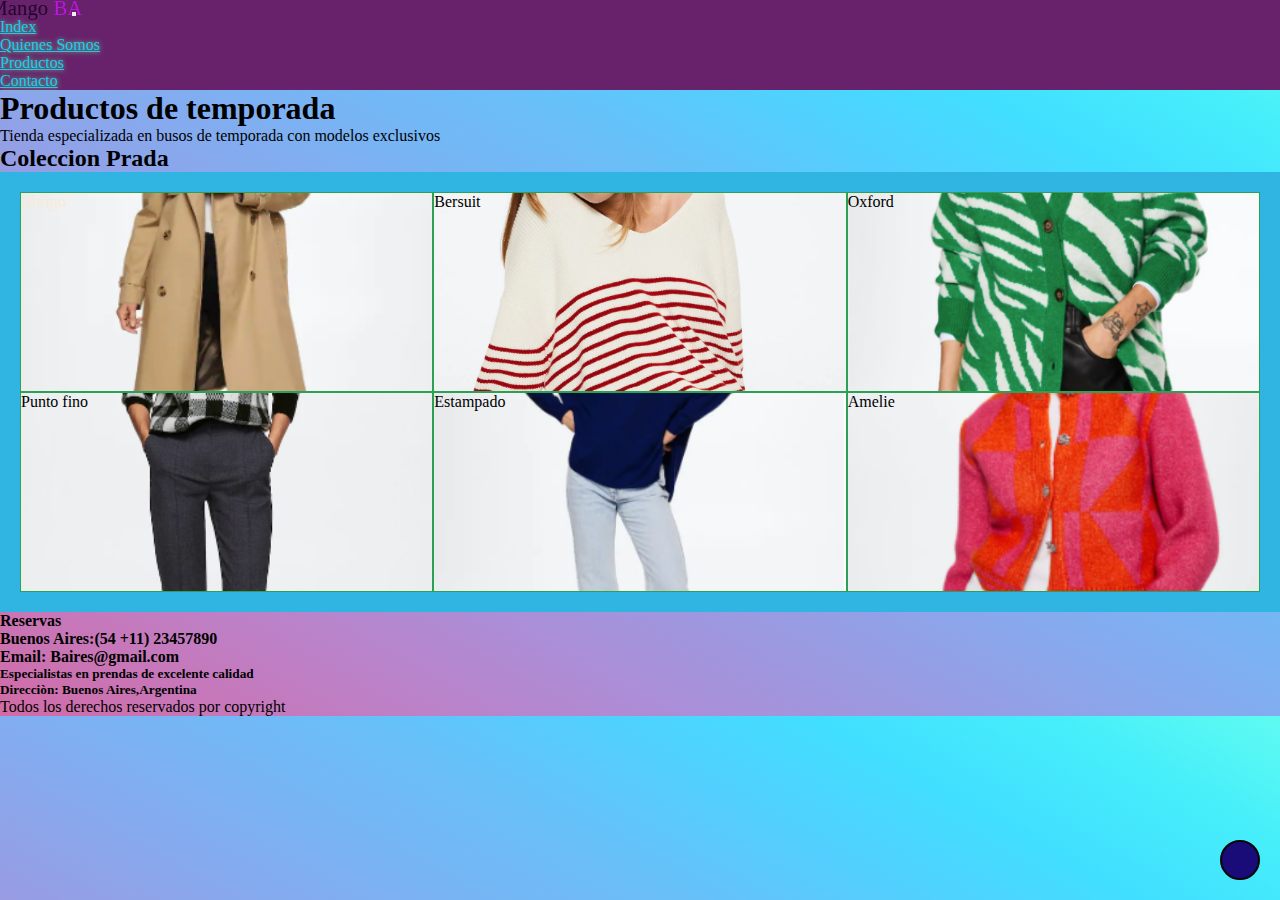
==== pages/producto.html @ 9866d315 "segunda entrega" ====
<!DOCTYPE html>
<html lang="es">
<head>
    <meta charset="UTF-8">
    <meta http-equiv="X-UA-Compatible" content="IE=edge">
    <meta name="viewport" content="width=device-width, initial-scale=1.0">
    <link rel="stylesheet" href="https://cdnjs.cloudflare.com/ajax/libs/font-awesome/6.1.2/css/all.min.css"
        integrity="sha512-1sCRPdkRXhBV2PBLUdRb4tMg1w2YPf37qatUFeS7zlBy7jJI8Lf4VHwWfZZfpXtYSLy85pkm9GaYVYMfw5BC1A=="
        crossorigin="anonymous" referrerpolicy="no-referrer" />
    <link rel="shortcut icon" href="../img/logo.png" type="image/x-icon">
    <link href="https://unpkg.com/aos@2.3.1/dist/aos.css" rel="stylesheet">
    <link rel="stylesheet" href="https://cdn.jsdelivr.net/npm/bootstrap@4.6.2/dist/css/bootstrap.min.css"
        integrity="sha384-xOolHFLEh07PJGoPkLv1IbcEPTNtaed2xpHsD9ESMhqIYd0nLMwNLD69Npy4HI+N" crossorigin="anonymous">
        <link rel="stylesheet" href="../css/estilos.css">
    <title>Producto</title>
</head>
<body>
<!--navbar inicia -->
<nav class="navbar navbar-expand-lg navbar-dark hknav">
    <!-- Brand -->
    <a class="navbar-brand" href="#"><div class="logo">Mango <span>BA</span></div>
    </a>
    <!-- Toggler/collapsibe Button -->
    <button class="navbar-toggler" type="button" data-toggle="collapse" data-target="#collapsibleNavbar">
        <span class="navbar-toggler-icon"></span>
    </button>
    <!-- Navbar links -->
    <div class="collapse navbar-collapse" id="collapsibleNavbar">
        <ul class="navbar-nav">
            <li class="nav-item">
                <a class="nav-link" href="../index.html">index</a>
            </li>
            <li class="nav-item">
                <a class="nav-link" href="./quienes somo.html">Quienes somos</a>
            </li>
            <li class="nav-item">
                <a class="nav-link" href="#">Productos</a>
            </li>
            <li class="nav-item">
                <a class="nav-link" href="./contacto.html">Contacto</a>
            </li>
        </ul>
    </div>
</nav>
<!--navbar finaliza -->
    <h1>Productos de temporada</h1>
    <p>Tienda especializada en busos de temporada con modelos exclusivos</p>
    <main>
    <div class="Producto">
        <h2>Coleccion Prada</h2>
        <div class="contenedor-figura">
            <div class="figura figura1">Abrigo</div>
            <div class="figura figura2">Bersuit</div>
            <div class="figura figura3">Oxford</div>
            <div class="figura figura4">Punto fino</div>
            <div class="figura figura5">Estampado</div>
            <div class="figura figura6">Amelie</div>
    </div></div>
</main>
    <footer class="container-fluid">
        <h4 class="contacto">Reservas</h4>
        <h4 class="contacto">Buenos Aires:(54 +11) 23457890 </h4>
        <h4 class="contacto">Email: Baires@gmail.com</h4>
        <h5 class="final">Especialistas en prendas de excelente calidad</h5>
        <h5 class="final">Direcciòn: Buenos Aires,Argentina</h5>
        <p class="fin">Todos los derechos reservados por copyright</p>
        <a href="https://www.facebook.com/"><i class="fa-brands fa-facebook"></i></a>
        <a href="https://www.instagram.com/"><i class="fa-brands fa-instagram"></i></a>
    </footer>
    <a href="#" class="subir">
        <i class="fa-solid fa-angle-up"></i>
    </a>
    <script src="https://unpkg.com/aos@2.3.1/dist/aos.js"></script>

<script src="https://cdn.jsdelivr.net/npm/jquery@3.5.1/dist/jquery.slim.min.js"
    integrity="sha384-DfXdz2htPH0lsSSs5nCTpuj/zy4C+OGpamoFVy38MVBnE+IbbVYUew+OrCXaRkfj" crossorigin="anonymous">
</script>
<script src="https://cdn.jsdelivr.net/npm/popper.js@1.16.1/dist/umd/popper.min.js"
    integrity="sha384-9/reFTGAW83EW2RDu2S0VKaIzap3H66lZH81PoYlFhbGU+6BZp6G7niu735Sk7lN" crossorigin="anonymous">
</script>
<script src="https://cdn.jsdelivr.net/npm/bootstrap@4.6.2/dist/js/bootstrap.min.js"
    integrity="sha384-+sLIOodYLS7CIrQpBjl+C7nPvqq+FbNUBDunl/OZv93DB7Ln/533i8e/mZXLi/P+" crossorigin="anonymous">
</script>
    <script src="../producto.js"></script>
</body>

</html>
---- css/estilos.css ----
* {
    padding: 0px;
    margin: 0px;
    box-sizing: border-box;
}

body {
    background-color: #008793;
    background-image: linear-gradient(to right top, #d16ba5, #c777b9, #ba83ca, #aa8fd8, #9a9ae1, #8aa7ec, #79b3f4, #69bff8, #52cffe, #41dfff, #46eefa, #5ffbf1);
}
body .logo {
    color: #22052E;
    float: left;
}
body .logo:hover {
    transform: scale(1.3);
    transition: all 0.5s;
}
body .logo span {
    color: #BE13E1;
}
body .hknav {
    background-color: #67226B;
}
body .nav-link {
    color: rgb(24, 204, 240) !important;
    text-transform: capitalize;
    text-shadow: 0 0 5px #5ae692;
}
body .subir {
    height: 40px;
    width: 40px;
    background-color: rgb(25, 12, 121);
    position: fixed;
    bottom: 20px;
    right: 20px;
    text-align: center;
    line-height: 40px;
    color: azure;
    border-radius: 50px;
    border: 2px solid rgb(7, 7, 7);
    font-size: 22px;
}
main .contenedor-figura {
    height: auto;
    width: 100%;
    background-color: #30B5E3;
    display: grid;
    grid-template-columns: repeat(3, 1fr);
    grid-template-rows: 200px 200px;
    grid-template-areas: "img1 img2 img3" "img4 img5 img6";
    grid: gap 10px;
    padding: 20px;
}
main .figura {
    border: 1px solid rgb(42, 161, 84);
    border: radius 5px solid #000;
    height: 200px;
    width: 200px;
    width: 100%;
    background-color: dimgrey;
    background-size: cover;
}

main .figura1 {
    grid-area: img1;
    background-image: url(../img/abrigo.png);
    background-size: cover;
    background-position: center;
    color: antiquewhite;
}
main .figura2 {
    grid-area: img2;
    background-image: url(../img/bersuit.png);
    background-size: cover;
    background-position: center;
}
main .figura3 {
    grid-area: img3;
    background-image: url(../img/Estampado.png);
    background-size: cover;
    background-position: center;
}
main .figura4 {
    grid-area: img4;
    background-image: url(../img/oxford.png);
    background-size: cover;
    background-position: center;
}
main .figura5 {
    grid-area: img5;
    background-image: url(../img/tejido.png);
    background-size: cover;
    background-position: center;
}
main .figura6 {
    grid-area: img6;
    background-image: url(../img/primavera.png);
    background-size: cover;
    background-position: center;
}
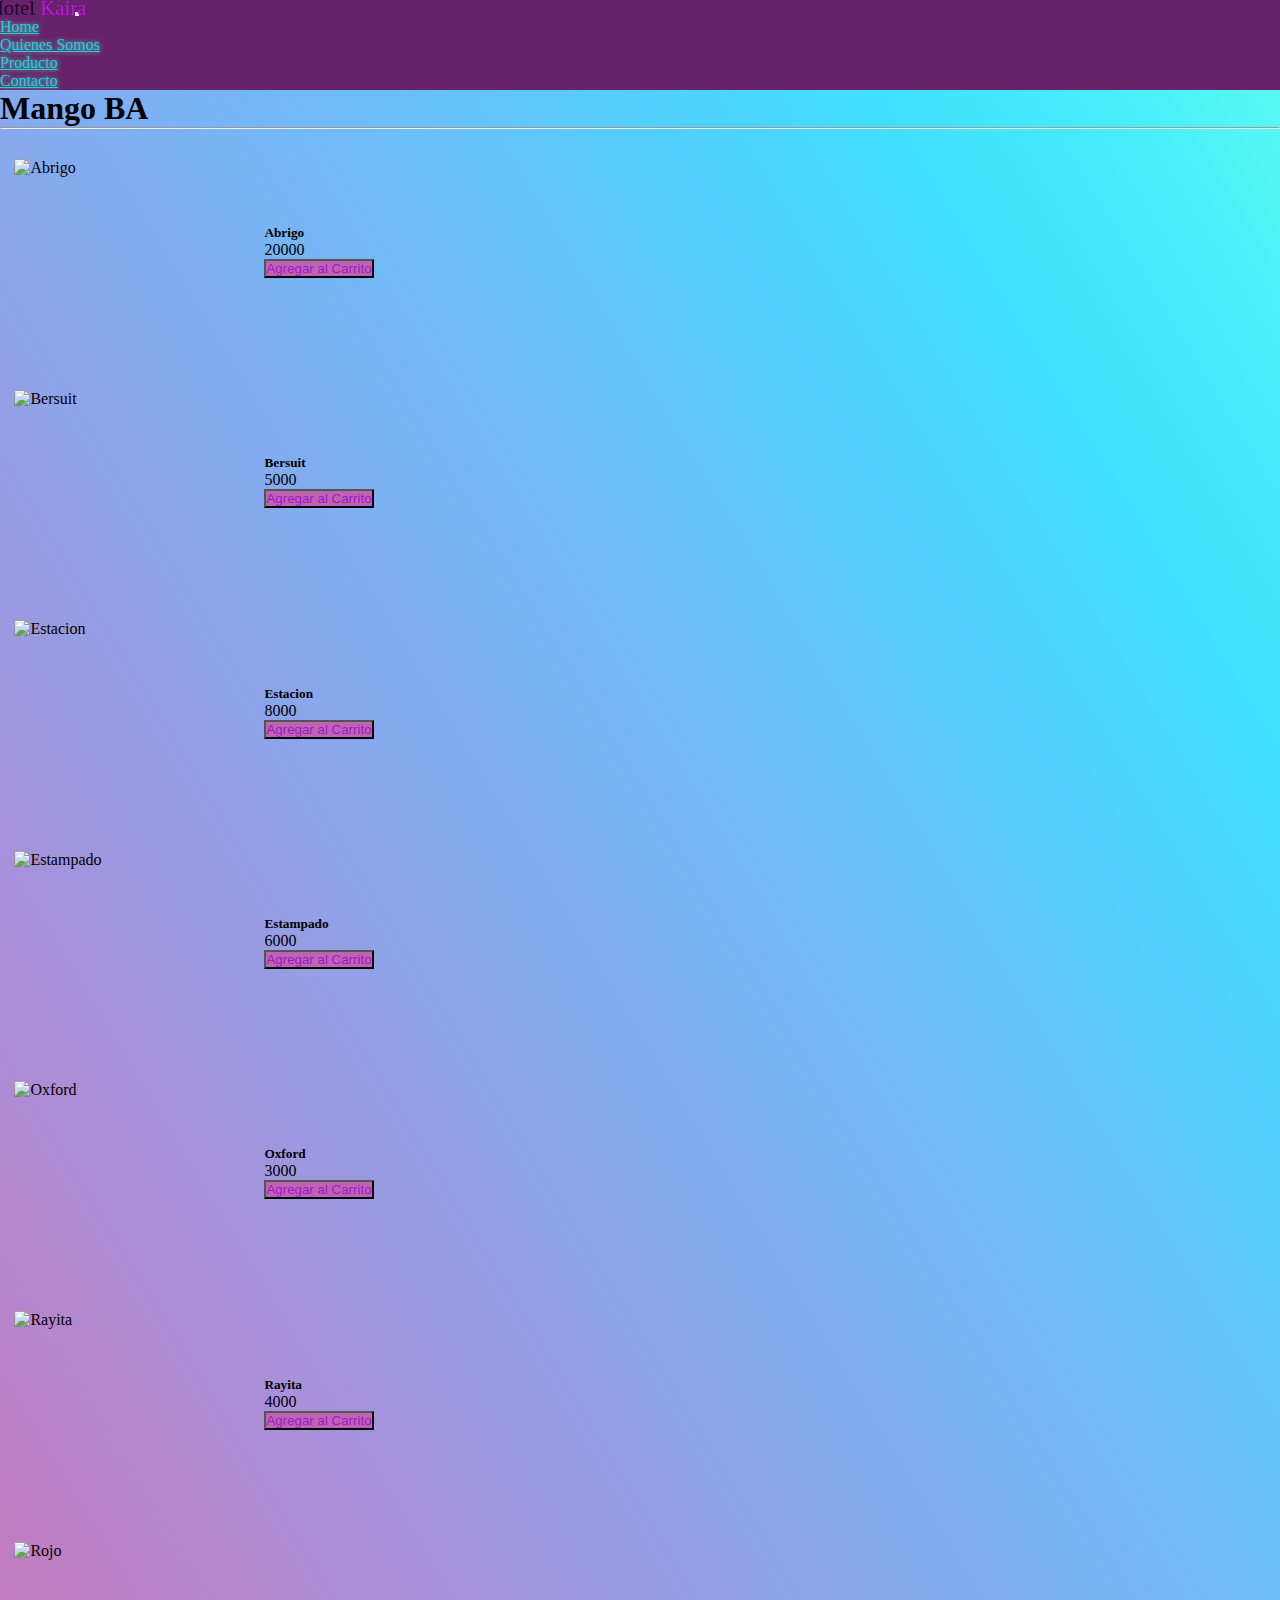
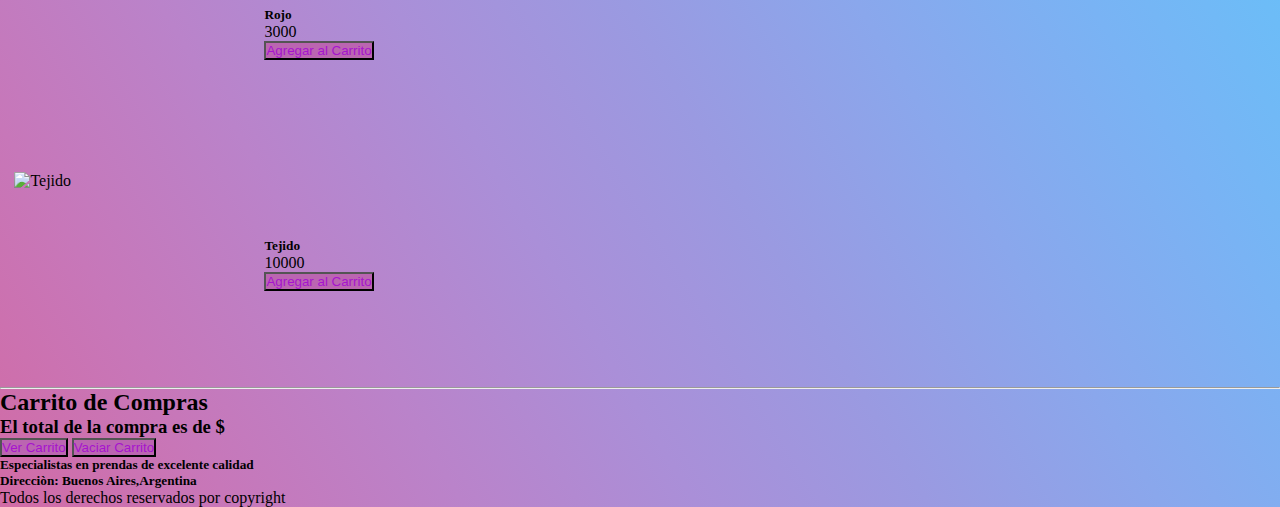
==== commit 7c3bb54f: "tercera entrega" ====
--- a/pages/producto.html
+++ b/pages/producto.html
@@ -4,84 +4,70 @@
     <meta charset="UTF-8">
     <meta http-equiv="X-UA-Compatible" content="IE=edge">
     <meta name="viewport" content="width=device-width, initial-scale=1.0">
-    <link rel="stylesheet" href="https://cdnjs.cloudflare.com/ajax/libs/font-awesome/6.1.2/css/all.min.css"
-        integrity="sha512-1sCRPdkRXhBV2PBLUdRb4tMg1w2YPf37qatUFeS7zlBy7jJI8Lf4VHwWfZZfpXtYSLy85pkm9GaYVYMfw5BC1A=="
-        crossorigin="anonymous" referrerpolicy="no-referrer" />
     <link rel="shortcut icon" href="../img/logo.png" type="image/x-icon">
-    <link href="https://unpkg.com/aos@2.3.1/dist/aos.css" rel="stylesheet">
-    <link rel="stylesheet" href="https://cdn.jsdelivr.net/npm/bootstrap@4.6.2/dist/css/bootstrap.min.css"
-        integrity="sha384-xOolHFLEh07PJGoPkLv1IbcEPTNtaed2xpHsD9ESMhqIYd0nLMwNLD69Npy4HI+N" crossorigin="anonymous">
-        <link rel="stylesheet" href="../css/estilos.css">
-    <title>Producto</title>
+    <title>Tu Tienda Online</title>
+    <!-- BOOTSTRAP -->
+    <link href="https://cdn.jsdelivr.net/npm/bootstrap@5.2.2/dist/css/bootstrap.min.css" rel="stylesheet" integrity="sha384-Zenh87qX5JnK2Jl0vWa8Ck2rdkQ2Bzep5IDxbcnCeuOxjzrPF/et3URy9Bv1WTRi" crossorigin="anonymous">
+    <!-- MI CSS -->
+    <link rel="stylesheet" href="../css/estilos.css">
 </head>
 <body>
-<!--navbar inicia -->
-<nav class="navbar navbar-expand-lg navbar-dark hknav">
-    <!-- Brand -->
-    <a class="navbar-brand" href="#"><div class="logo">Mango <span>BA</span></div>
-    </a>
-    <!-- Toggler/collapsibe Button -->
-    <button class="navbar-toggler" type="button" data-toggle="collapse" data-target="#collapsibleNavbar">
-        <span class="navbar-toggler-icon"></span>
-    </button>
-    <!-- Navbar links -->
-    <div class="collapse navbar-collapse" id="collapsibleNavbar">
-        <ul class="navbar-nav">
-            <li class="nav-item">
-                <a class="nav-link" href="../index.html">index</a>
-            </li>
-            <li class="nav-item">
-                <a class="nav-link" href="./quienes somo.html">Quienes somos</a>
-            </li>
-            <li class="nav-item">
-                <a class="nav-link" href="#">Productos</a>
-            </li>
-            <li class="nav-item">
-                <a class="nav-link" href="./contacto.html">Contacto</a>
-            </li>
-        </ul>
-    </div>
-</nav>
-<!--navbar finaliza -->
-    <h1>Productos de temporada</h1>
-    <p>Tienda especializada en busos de temporada con modelos exclusivos</p>
-    <main>
-    <div class="Producto">
-        <h2>Coleccion Prada</h2>
-        <div class="contenedor-figura">
-            <div class="figura figura1">Abrigo</div>
-            <div class="figura figura2">Bersuit</div>
-            <div class="figura figura3">Oxford</div>
-            <div class="figura figura4">Punto fino</div>
-            <div class="figura figura5">Estampado</div>
-            <div class="figura figura6">Amelie</div>
-    </div></div>
-</main>
-    <footer class="container-fluid">
-        <h4 class="contacto">Reservas</h4>
-        <h4 class="contacto">Buenos Aires:(54 +11) 23457890 </h4>
-        <h4 class="contacto">Email: Baires@gmail.com</h4>
-        <h5 class="final">Especialistas en prendas de excelente calidad</h5>
-        <h5 class="final">Direcciòn: Buenos Aires,Argentina</h5>
-        <p class="fin">Todos los derechos reservados por copyright</p>
-        <a href="https://www.facebook.com/"><i class="fa-brands fa-facebook"></i></a>
-        <a href="https://www.instagram.com/"><i class="fa-brands fa-instagram"></i></a>
-    </footer>
-    <a href="#" class="subir">
-        <i class="fa-solid fa-angle-up"></i>
-    </a>
-    <script src="https://unpkg.com/aos@2.3.1/dist/aos.js"></script>
+        <!--navbar inicia -->
+        <nav class="navbar navbar-expand-lg navbar-dark hknav">
+            <!-- Brand -->
+            <a class="navbar-brand" href="#"><div class="logo">Hotel <span>Kaira</span></div>
+            </a>
+            <!-- Toggler/collapsibe Button -->
+            <button class="navbar-toggler" type="button" data-toggle="collapse" data-target="#collapsibleNavbar">
+                <span class="navbar-toggler-icon"></span>
+            </button>
+            <!-- Navbar links -->
+            <div class="collapse navbar-collapse" id="collapsibleNavbar">
+                <ul class="navbar-nav">
+                    <li class="nav-item">
+                        <a class="nav-link" href="../index.html">Home</a>
+                    </li>
+                    <li class="nav-item">
+                        <a class="nav-link" href="./quienes somo.html">Quienes Somos</a>
+                    </li>
+                    <li class="nav-item">
+                        <a class="nav-link" href="#">Producto</a>
+                    </li>
+                    <li class="nav-item">
+                        <a class="nav-link" href="./contacto.html">Contacto</a>
+                    </li>
+                </ul>
+            </div>
+        </nav>
+    
+        <!--navbar finaliza -->
+        <div class="container">
+    <h1 class="text-center">Mango BA </h1>
+    <hr>
+    <div id="contenedorProductos" class="row"></div>
 
-<script src="https://cdn.jsdelivr.net/npm/jquery@3.5.1/dist/jquery.slim.min.js"
-    integrity="sha384-DfXdz2htPH0lsSSs5nCTpuj/zy4C+OGpamoFVy38MVBnE+IbbVYUew+OrCXaRkfj" crossorigin="anonymous">
-</script>
-<script src="https://cdn.jsdelivr.net/npm/popper.js@1.16.1/dist/umd/popper.min.js"
-    integrity="sha384-9/reFTGAW83EW2RDu2S0VKaIzap3H66lZH81PoYlFhbGU+6BZp6G7niu735Sk7lN" crossorigin="anonymous">
-</script>
-<script src="https://cdn.jsdelivr.net/npm/bootstrap@4.6.2/dist/js/bootstrap.min.js"
-    integrity="sha384-+sLIOodYLS7CIrQpBjl+C7nPvqq+FbNUBDunl/OZv93DB7Ln/533i8e/mZXLi/P+" crossorigin="anonymous">
-</script>
+    <!-- CARRITO DE COMPRAS -->
+    <hr>
+    <h2>Carrito de Compras</h2>
+    <h3>El total de la compra es de $<span id="total"></span></h3>
+    <button class="btn colorBoton" id="verCarrito">Ver Carrito</button>
+    <button class="btn colorBoton" id="vaciarCarrito">Vaciar Carrito</button>
+
+    <div id="contenedorCarrito" class="row"></div>
+</div>
+
+<!-- inicio del footer -->
+<div class="container">
+<footer class="container-fluid">
+<h5 class="final">Especialistas en prendas de excelente calidad</h5>
+<h5 class="final">Direcciòn: Buenos Aires,Argentina</h5>
+    <p class="fin">Todos los derechos reservados por copyright</p>
+    <a href="https://www.facebook.com/"><i class="fa-brands fa-facebook"></i></a>
+    <a href="https://www.instagram.com/"><i class="fa-brands fa-instagram"></i></a>
+</footer>
+</div>
+    <!-- JavaScript Bundle with Popper -->
+    <script src="https://cdn.jsdelivr.net/npm/bootstrap@5.2.2/dist/js/bootstrap.bundle.min.js" integrity="sha384-OERcA2EqjJCMA+/3y+gxIOqMEjwtxJY7qPCqsdltbNJuaOe923+mo//f6V8Qbsw3" crossorigin="anonymous"></script>
     <script src="../producto.js"></script>
 </body>
-
 </html>--- a/css/estilos.css
+++ b/css/estilos.css
@@ -41,61 +41,25 @@
     border: 2px solid rgb(7, 7, 7);
     font-size: 22px;
 }
-main .contenedor-figura {
-    height: auto;
-    width: 100%;
-    background-color: #30B5E3;
-    display: grid;
-    grid-template-columns: repeat(3, 1fr);
-    grid-template-rows: 200px 200px;
-    grid-template-areas: "img1 img2 img3" "img4 img5 img6";
-    grid: gap 10px;
-    padding: 20px;
-}
-main .figura {
-    border: 1px solid rgb(42, 161, 84);
-    border: radius 5px solid #000;
+.imgProductos {
+    width: 250px;
     height: 200px;
-    width: 200px;
-    width: 100%;
-    background-color: dimgrey;
-    background-size: cover;
+    object-fit: contain;
+    margin-top: 1rem;
 }
 
-main .figura1 {
-    grid-area: img1;
-    background-image: url(../img/abrigo.png);
-    background-size: cover;
-    background-position: center;
-    color: antiquewhite;
+.card {
+    display: flex;
+    align-items: center;
+    margin: 0.9rem;
 }
-main .figura2 {
-    grid-area: img2;
-    background-image: url(../img/bersuit.png);
-    background-size: cover;
-    background-position: center;
+
+.colorBoton {
+    color:rgb(166, 20, 206);
+    background-color: #bb65b1;
 }
-main .figura3 {
-    grid-area: img3;
-    background-image: url(../img/Estampado.png);
-    background-size: cover;
-    background-position: center;
-}
-main .figura4 {
-    grid-area: img4;
-    background-image: url(../img/oxford.png);
-    background-size: cover;
-    background-position: center;
-}
-main .figura5 {
-    grid-area: img5;
-    background-image: url(../img/tejido.png);
-    background-size: cover;
-    background-position: center;
-}
-main .figura6 {
-    grid-area: img6;
-    background-image: url(../img/primavera.png);
-    background-size: cover;
-    background-position: center;
+
+.colorBoton:hover {
+    background-color: rgb(145, 45, 226);
+    color: white;
 }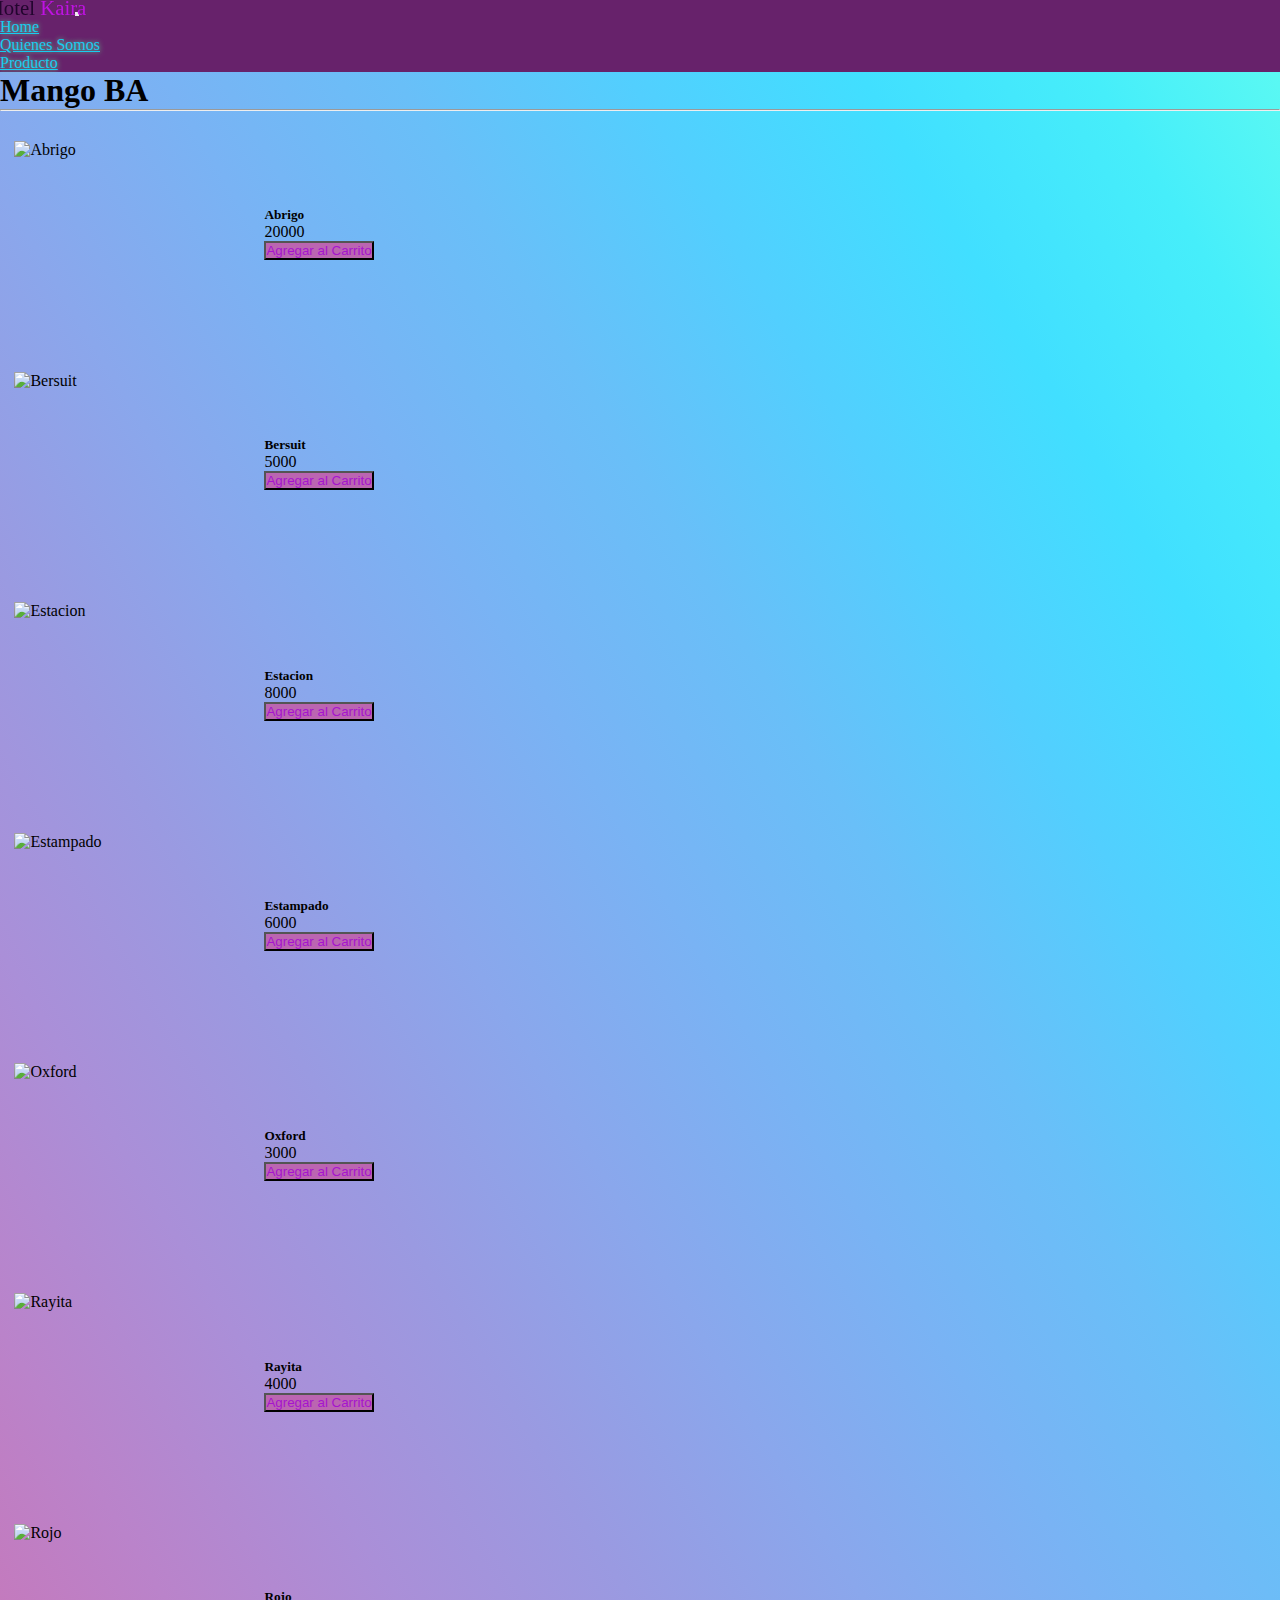
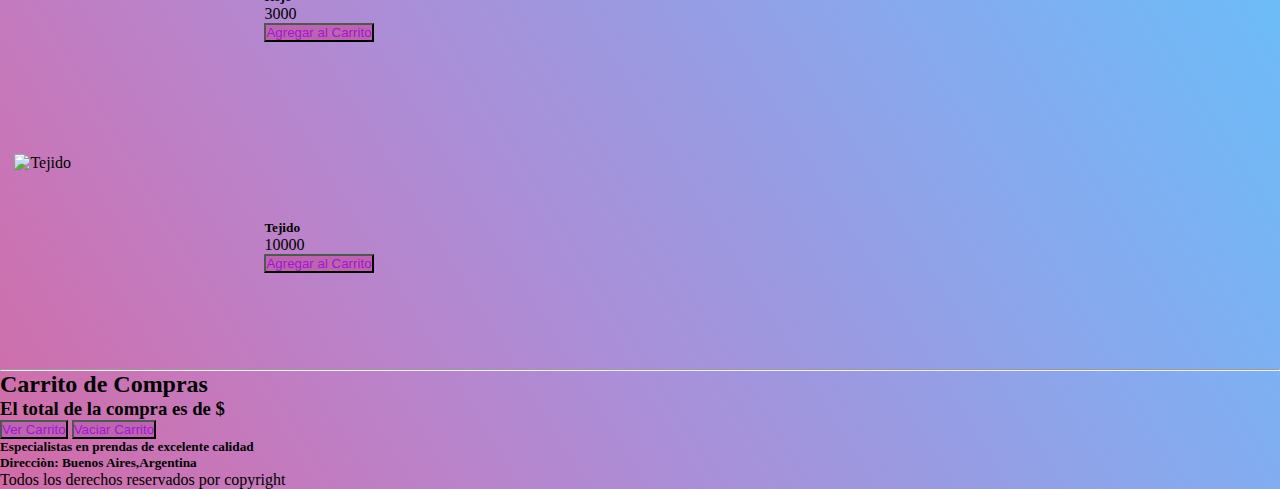
==== commit 89c0489e: "tercera entrega arreglado" ====
--- a/pages/producto.html
+++ b/pages/producto.html
@@ -33,9 +33,7 @@
                     <li class="nav-item">
                         <a class="nav-link" href="#">Producto</a>
                     </li>
-                    <li class="nav-item">
-                        <a class="nav-link" href="./contacto.html">Contacto</a>
-                    </li>
+                    
                 </ul>
             </div>
         </nav>
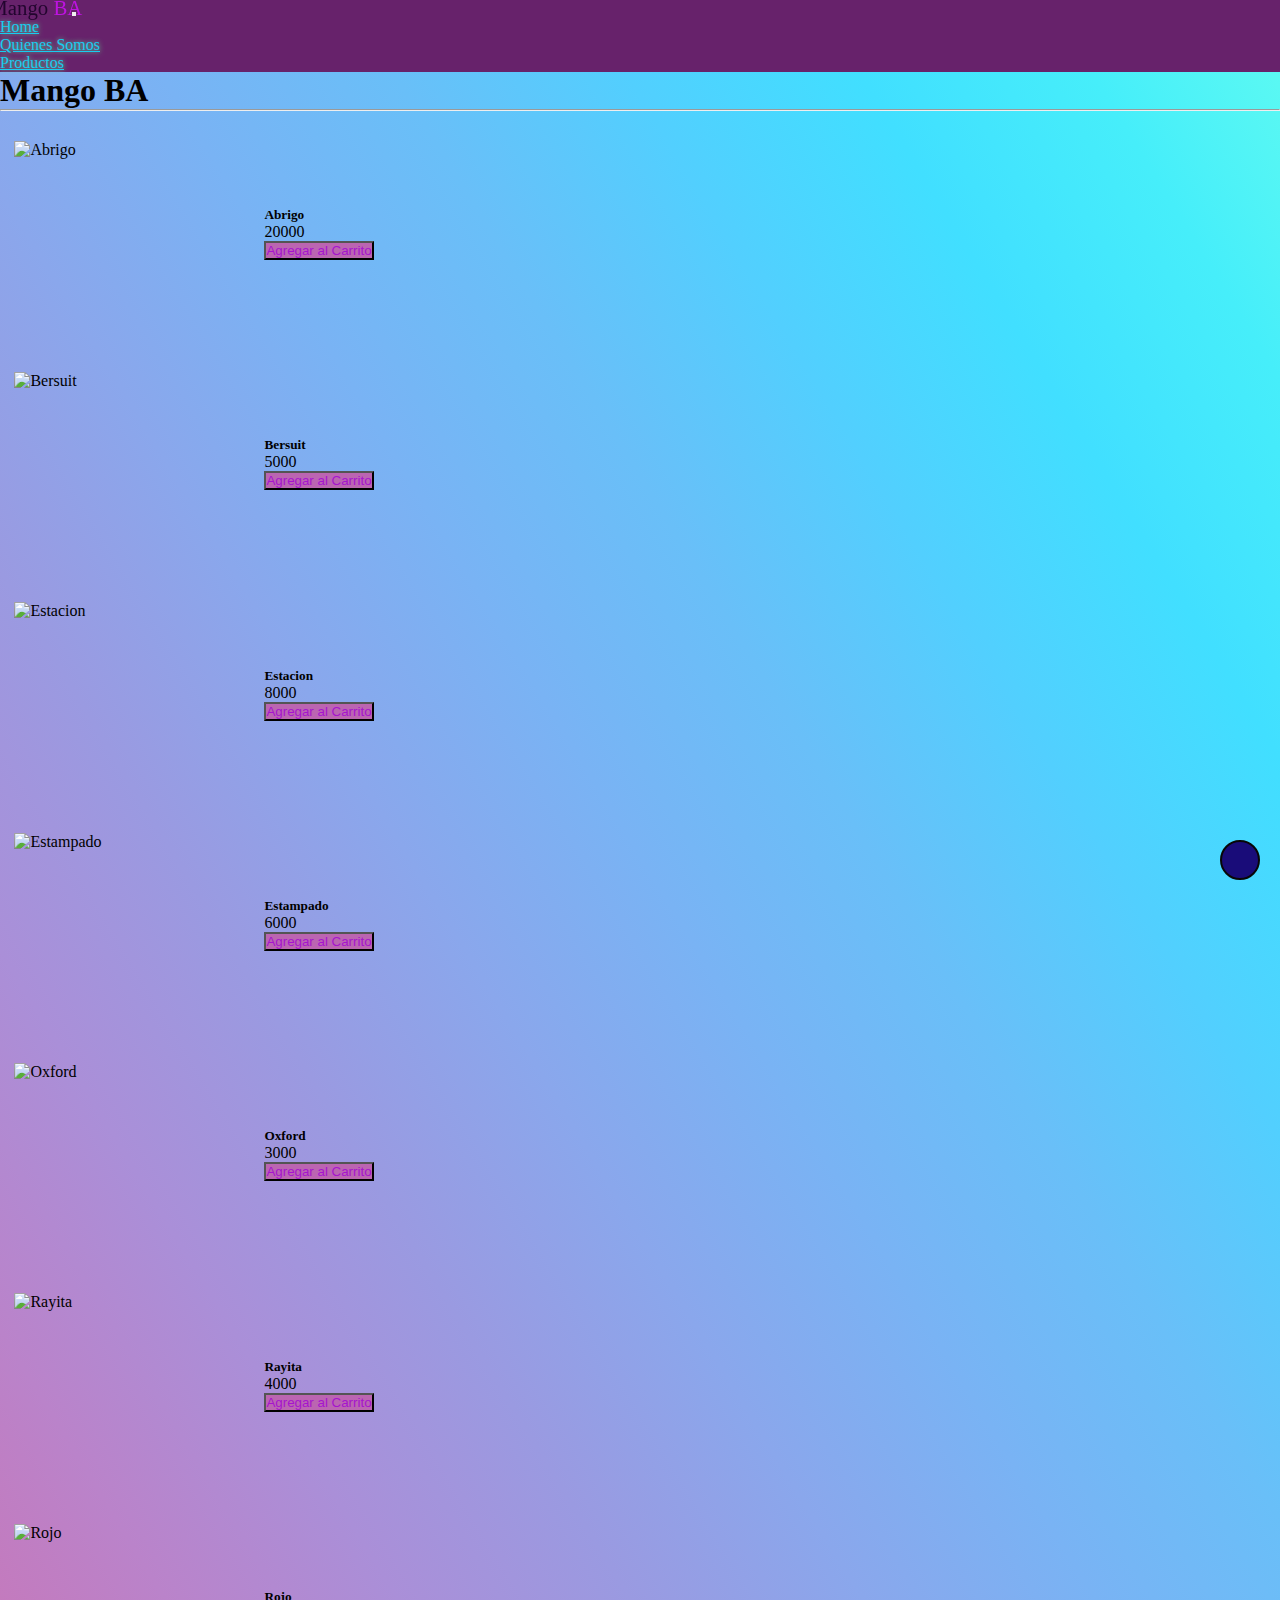
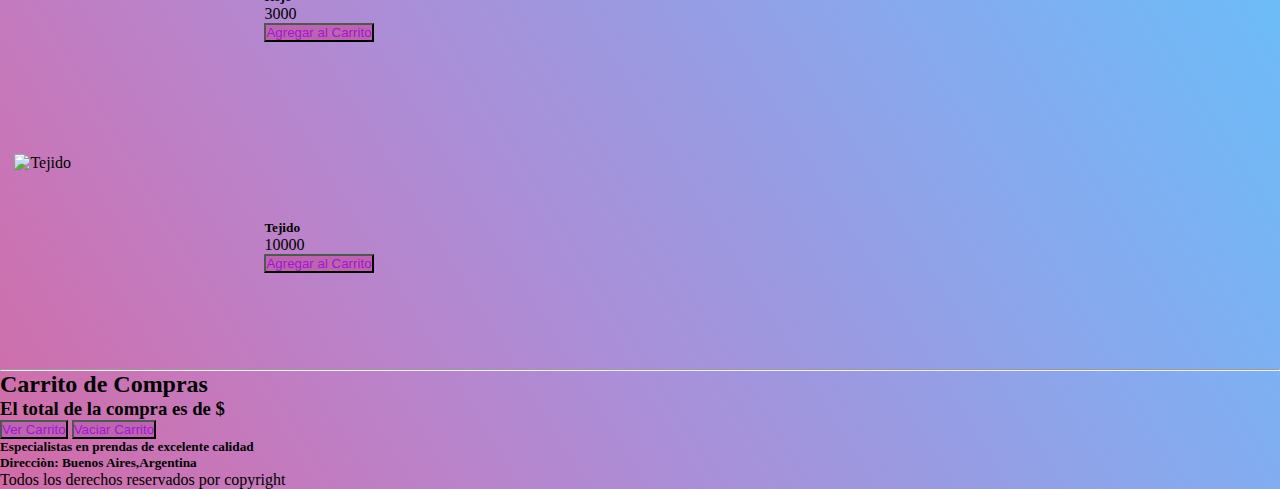
==== commit 8beeffb3: "arreglo" ====
--- a/pages/producto.html
+++ b/pages/producto.html
@@ -4,39 +4,40 @@
     <meta charset="UTF-8">
     <meta http-equiv="X-UA-Compatible" content="IE=edge">
     <meta name="viewport" content="width=device-width, initial-scale=1.0">
+    <link rel="stylesheet" href="https://cdnjs.cloudflare.com/ajax/libs/font-awesome/6.1.2/css/all.min.css"
+        integrity="sha512-1sCRPdkRXhBV2PBLUdRb4tMg1w2YPf37qatUFeS7zlBy7jJI8Lf4VHwWfZZfpXtYSLy85pkm9GaYVYMfw5BC1A=="
+        crossorigin="anonymous" referrerpolicy="no-referrer" />
     <link rel="shortcut icon" href="../img/logo.png" type="image/x-icon">
-    <title>Tu Tienda Online</title>
-    <!-- BOOTSTRAP -->
-    <link href="https://cdn.jsdelivr.net/npm/bootstrap@5.2.2/dist/css/bootstrap.min.css" rel="stylesheet" integrity="sha384-Zenh87qX5JnK2Jl0vWa8Ck2rdkQ2Bzep5IDxbcnCeuOxjzrPF/et3URy9Bv1WTRi" crossorigin="anonymous">
-    <!-- MI CSS -->
-    <link rel="stylesheet" href="../css/estilos.css">
+    <link href="https://unpkg.com/aos@2.3.1/dist/aos.css" rel="stylesheet">
+    <link rel="stylesheet" href="https://cdn.jsdelivr.net/npm/bootstrap@4.6.2/dist/css/bootstrap.min.css"
+        integrity="sha384-xOolHFLEh07PJGoPkLv1IbcEPTNtaed2xpHsD9ESMhqIYd0nLMwNLD69Npy4HI+N" crossorigin="anonymous">
+        <link rel="stylesheet" href="../css/estilos.css">
 </head>
 <body>
         <!--navbar inicia -->
-        <nav class="navbar navbar-expand-lg navbar-dark hknav">
-            <!-- Brand -->
-            <a class="navbar-brand" href="#"><div class="logo">Hotel <span>Kaira</span></div>
-            </a>
-            <!-- Toggler/collapsibe Button -->
-            <button class="navbar-toggler" type="button" data-toggle="collapse" data-target="#collapsibleNavbar">
-                <span class="navbar-toggler-icon"></span>
-            </button>
-            <!-- Navbar links -->
-            <div class="collapse navbar-collapse" id="collapsibleNavbar">
-                <ul class="navbar-nav">
-                    <li class="nav-item">
-                        <a class="nav-link" href="../index.html">Home</a>
-                    </li>
-                    <li class="nav-item">
-                        <a class="nav-link" href="./quienes somo.html">Quienes Somos</a>
-                    </li>
-                    <li class="nav-item">
-                        <a class="nav-link" href="#">Producto</a>
-                    </li>
-                    
-                </ul>
-            </div>
-        </nav>
+<nav class="navbar navbar-expand-lg navbar-dark hknav">
+    <!-- Brand -->
+    <a class="navbar-brand" href="#"><div class="logo">Mango <span>BA</span></div>
+    </a>
+    <!-- Toggler/collapsibe Button -->
+    <button class="navbar-toggler" type="button" data-toggle="collapse" data-target="#collapsibleNavbar">
+        <span class="navbar-toggler-icon"></span>
+    </button>
+    <!-- Navbar links -->
+    <div class="collapse navbar-collapse" id="collapsibleNavbar">
+        <ul class="navbar-nav">
+            <li class="nav-item">
+                <a class="nav-link" href="../index.html">Home</a>
+            </li>
+            <li class="nav-item">
+                <a class="nav-link" href="./quienes somo.html">Quienes somos</a>
+            </li>
+            <li class="nav-item">
+                <a class="nav-link" href="#">Productos</a>
+            </li>
+        </ul>
+    </div>
+</nav>
     
         <!--navbar finaliza -->
         <div class="container">
@@ -65,6 +66,19 @@
 </footer>
 </div>
     <!-- JavaScript Bundle with Popper -->
+    <a href="#" class="subir">
+        <i class="fa-solid fa-angle-up"></i>
+    </a>
+    <script src="https://unpkg.com/aos@2.3.1/dist/aos.js"></script>
+    <script src="https://cdn.jsdelivr.net/npm/jquery@3.5.1/dist/jquery.slim.min.js"
+        integrity="sha384-DfXdz2htPH0lsSSs5nCTpuj/zy4C+OGpamoFVy38MVBnE+IbbVYUew+OrCXaRkfj" crossorigin="anonymous">
+    </script>
+    <script src="https://cdn.jsdelivr.net/npm/popper.js@1.16.1/dist/umd/popper.min.js"
+        integrity="sha384-9/reFTGAW83EW2RDu2S0VKaIzap3H66lZH81PoYlFhbGU+6BZp6G7niu735Sk7lN" crossorigin="anonymous">
+    </script>
+    <script src="https://cdn.jsdelivr.net/npm/bootstrap@4.6.2/dist/js/bootstrap.min.js"
+        integrity="sha384-+sLIOodYLS7CIrQpBjl+C7nPvqq+FbNUBDunl/OZv93DB7Ln/533i8e/mZXLi/P+" crossorigin="anonymous">
+    </script>
     <script src="https://cdn.jsdelivr.net/npm/bootstrap@5.2.2/dist/js/bootstrap.bundle.min.js" integrity="sha384-OERcA2EqjJCMA+/3y+gxIOqMEjwtxJY7qPCqsdltbNJuaOe923+mo//f6V8Qbsw3" crossorigin="anonymous"></script>
     <script src="../producto.js"></script>
 </body>
